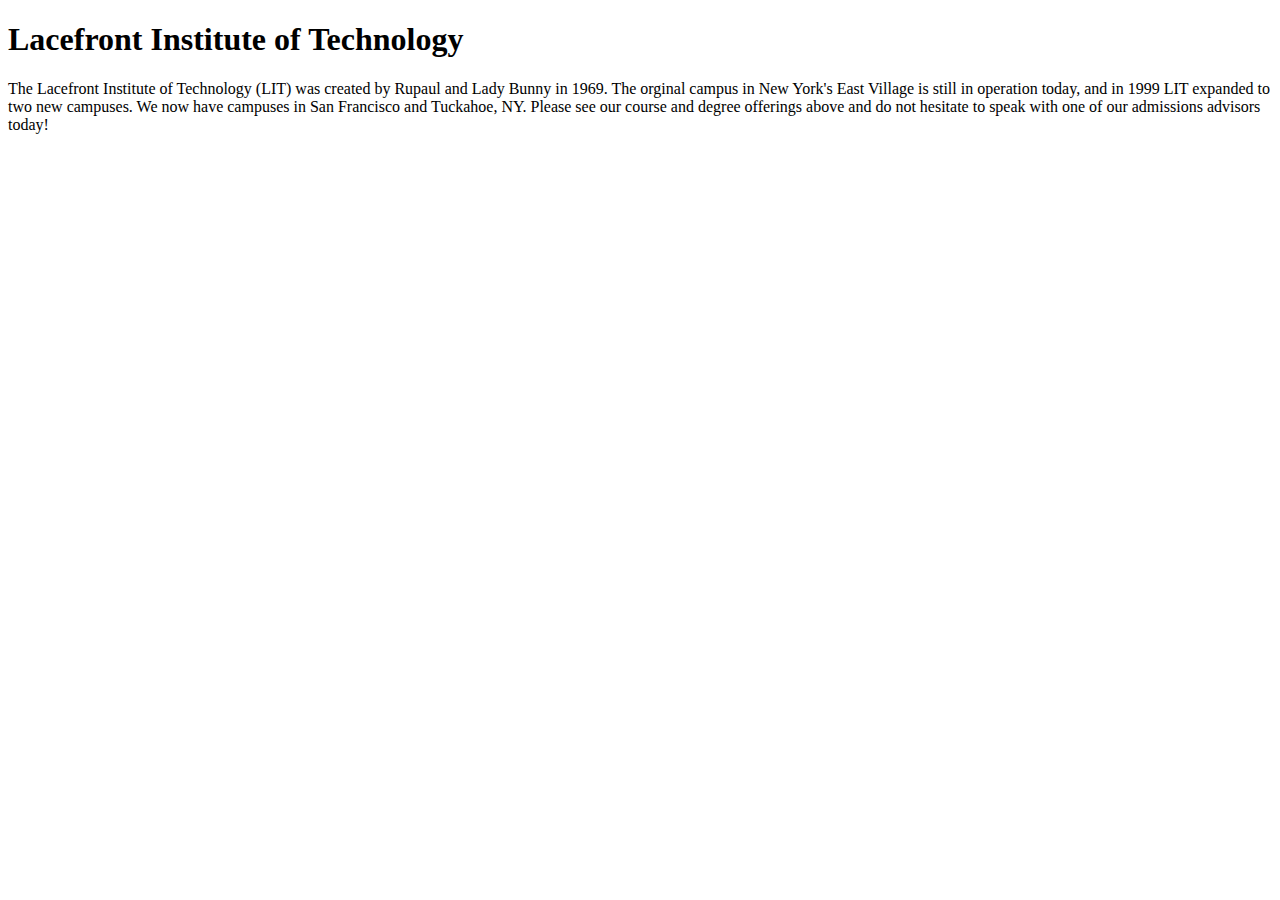
==== unit_1/index.html @ 165475e8 "Unit 1 HTML Files" ====
<!DOCTYPE html>
<html>
<body>
	<h1> Lacefront Institute of Technology</h1>
	<p> The Lacefront Institute of Technology (LIT) was created by Rupaul and Lady Bunny in 1969. The orginal campus in New York's East Village is still in operation today, and in 1999 LIT expanded to two new campuses. We now have campuses in San Francisco and Tuckahoe, NY. Please see our course and degree offerings above and do not hesitate to speak with one of our admissions advisors today!</p>
</body>
</html>
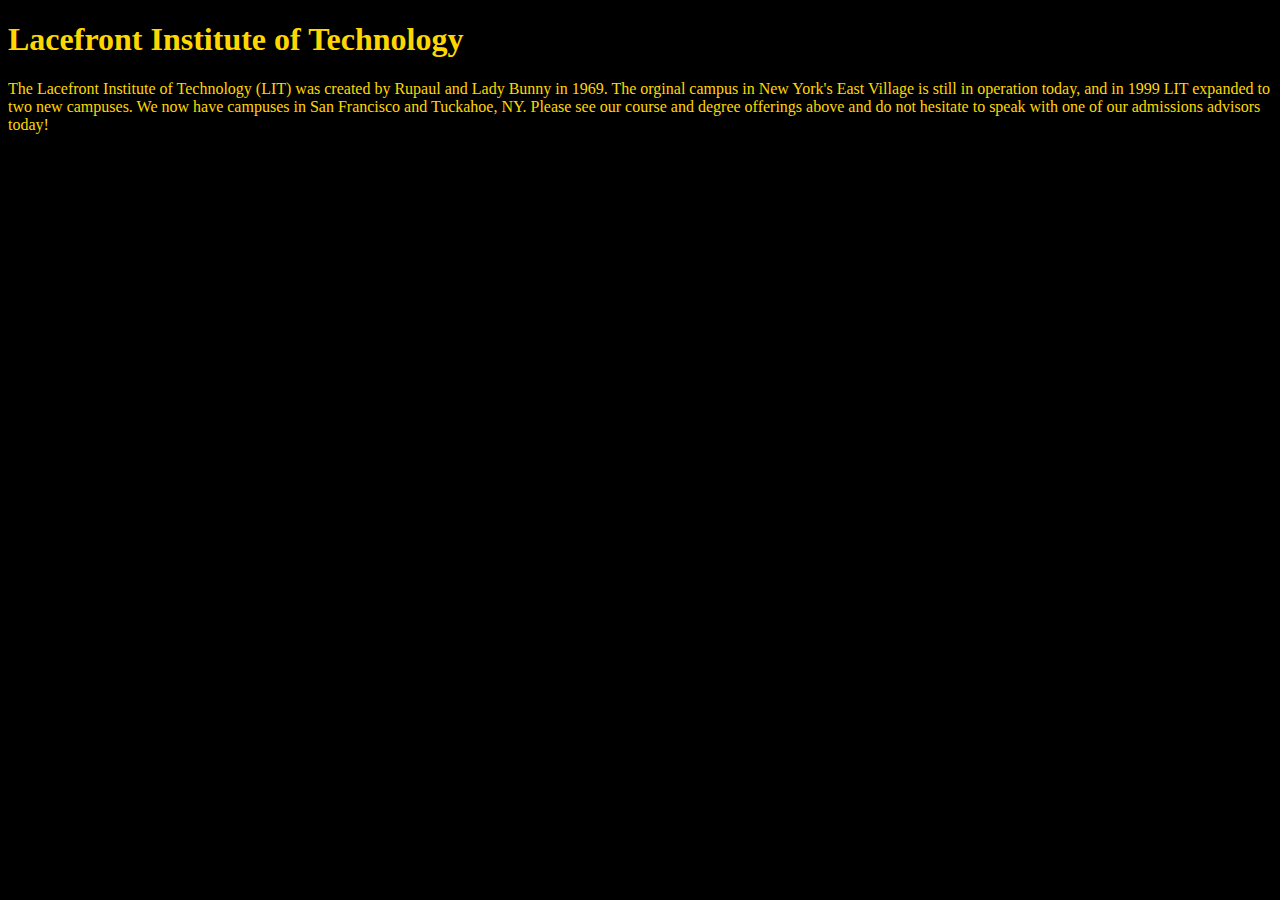
==== commit 1acf8331: "CSS" ====
--- a/unit_1/index.html
+++ b/unit_1/index.html
@@ -1,6 +1,7 @@
 <!DOCTYPE html>
 <html>
 <body>
+	<link rel="stylesheet" type="text/css" href="css/style.css">
 	<h1> Lacefront Institute of Technology</h1>
 	<p> The Lacefront Institute of Technology (LIT) was created by Rupaul and Lady Bunny in 1969. The orginal campus in New York's East Village is still in operation today, and in 1999 LIT expanded to two new campuses. We now have campuses in San Francisco and Tuckahoe, NY. Please see our course and degree offerings above and do not hesitate to speak with one of our admissions advisors today!</p>
 </body>
--- a/unit_1/css/style.css
+++ b/unit_1/css/style.css
@@ -0,0 +1,7 @@
+body {
+    background-color: black;
+}
+
+h1, p {
+    color: gold;
+}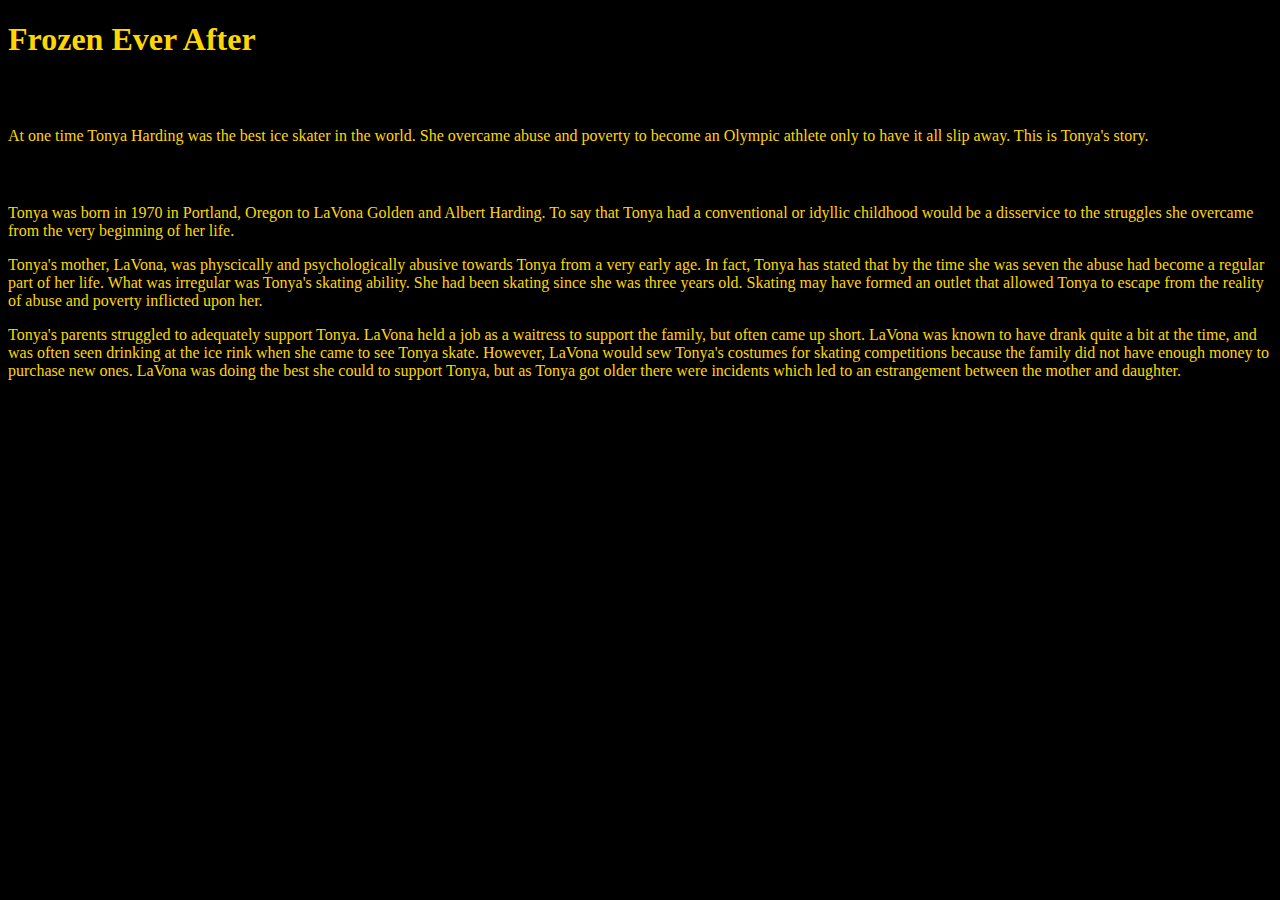
==== commit 6b37149b: "Tonya" ====
--- a/unit_1/index.html
+++ b/unit_1/index.html
@@ -2,7 +2,13 @@
 <html>
 <body>
 	<link rel="stylesheet" type="text/css" href="css/style.css">
-	<h1> Lacefront Institute of Technology</h1>
-	<p> The Lacefront Institute of Technology (LIT) was created by Rupaul and Lady Bunny in 1969. The orginal campus in New York's East Village is still in operation today, and in 1999 LIT expanded to two new campuses. We now have campuses in San Francisco and Tuckahoe, NY. Please see our course and degree offerings above and do not hesitate to speak with one of our admissions advisors today!</p>
+	<h1>Frozen Ever After</h1>
+	<h2>The Tonya Harding Story</h2>
+	<p> At one time Tonya Harding was the best ice skater in the world. She overcame abuse and poverty to become an Olympic athlete only to have it all slip away. This is Tonya's story. </p>
+
+	<h3>Tonya's Childhood</h3>
+	<p>Tonya was born in 1970 in Portland, Oregon to LaVona Golden and Albert Harding. To say that Tonya had a conventional or idyllic childhood would be a disservice to the struggles she overcame from the very beginning of her life.</p>
+	<p> Tonya's mother, LaVona, was physcically and psychologically abusive towards Tonya from a very early age. In fact, Tonya has stated that by the time she was seven the abuse had become a regular part of her life. What was irregular was Tonya's skating ability. She had been skating since she was three years old. Skating may have formed an outlet that allowed Tonya to escape from the reality of abuse and poverty inflicted upon her.</p>
+	<p> Tonya's parents struggled to adequately support Tonya. LaVona held a job as a waitress to support the family, but often came up short. LaVona was known to have drank quite a bit at the time, and was often seen drinking at the ice rink when she came to see Tonya skate. However, LaVona would sew Tonya's costumes for skating competitions because the family did not have enough money to purchase new ones. LaVona was doing the best she could to support Tonya, but as Tonya got older there were incidents which led to an estrangement between the mother and daughter. 
 </body>
 </html>
